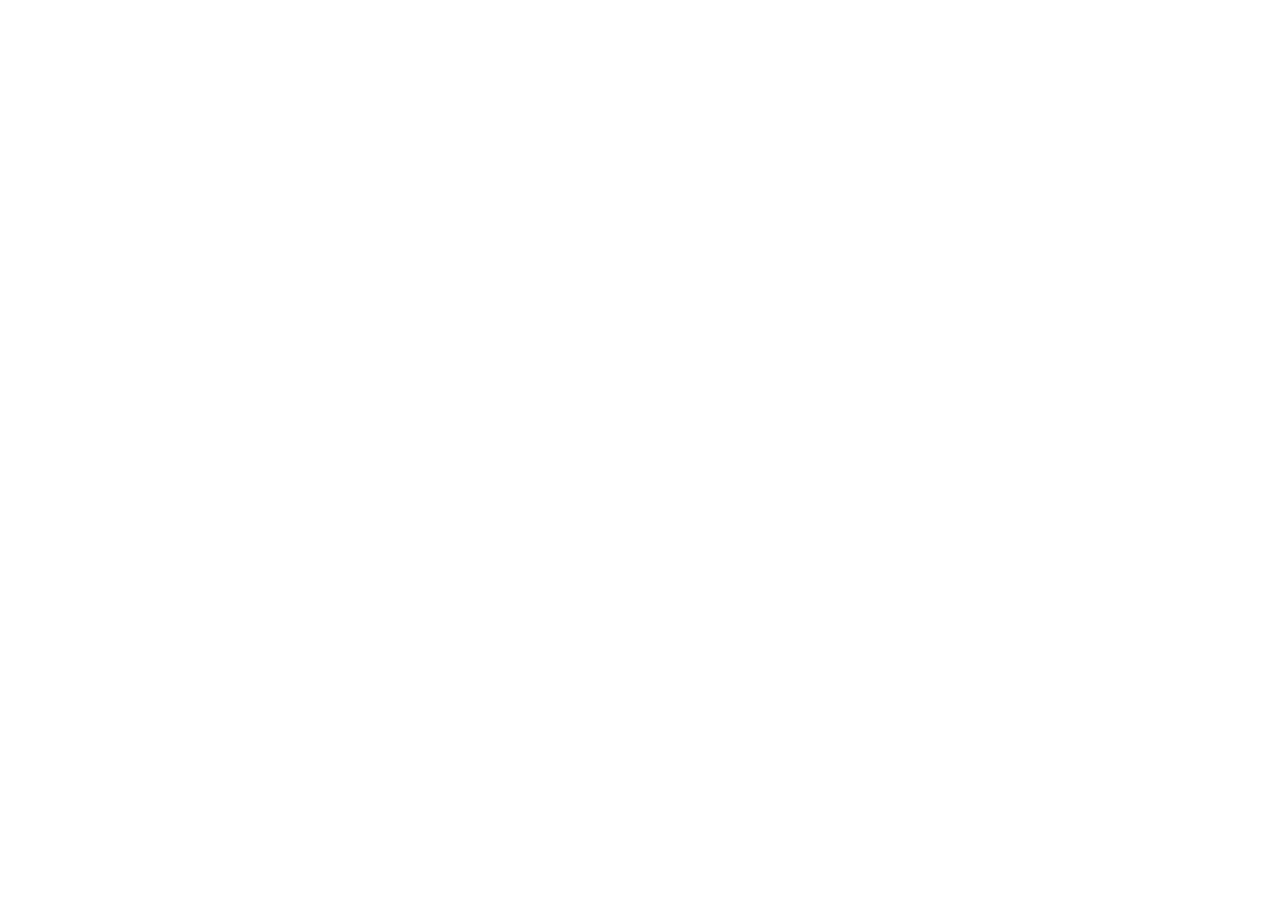
==== app/index.html @ eb500702 "chore: add docker setup and refactor project structure" ====
<!DOCTYPE html>
<html lang="en">
<head>
    <meta charset="UTF-8">
    <meta name="viewport" content="width=device-width, initial-scale=1.0">
    <title>Motus Game</title>
</head>
<body>
    <script src="js/game.js"></script>
</body>
</html>
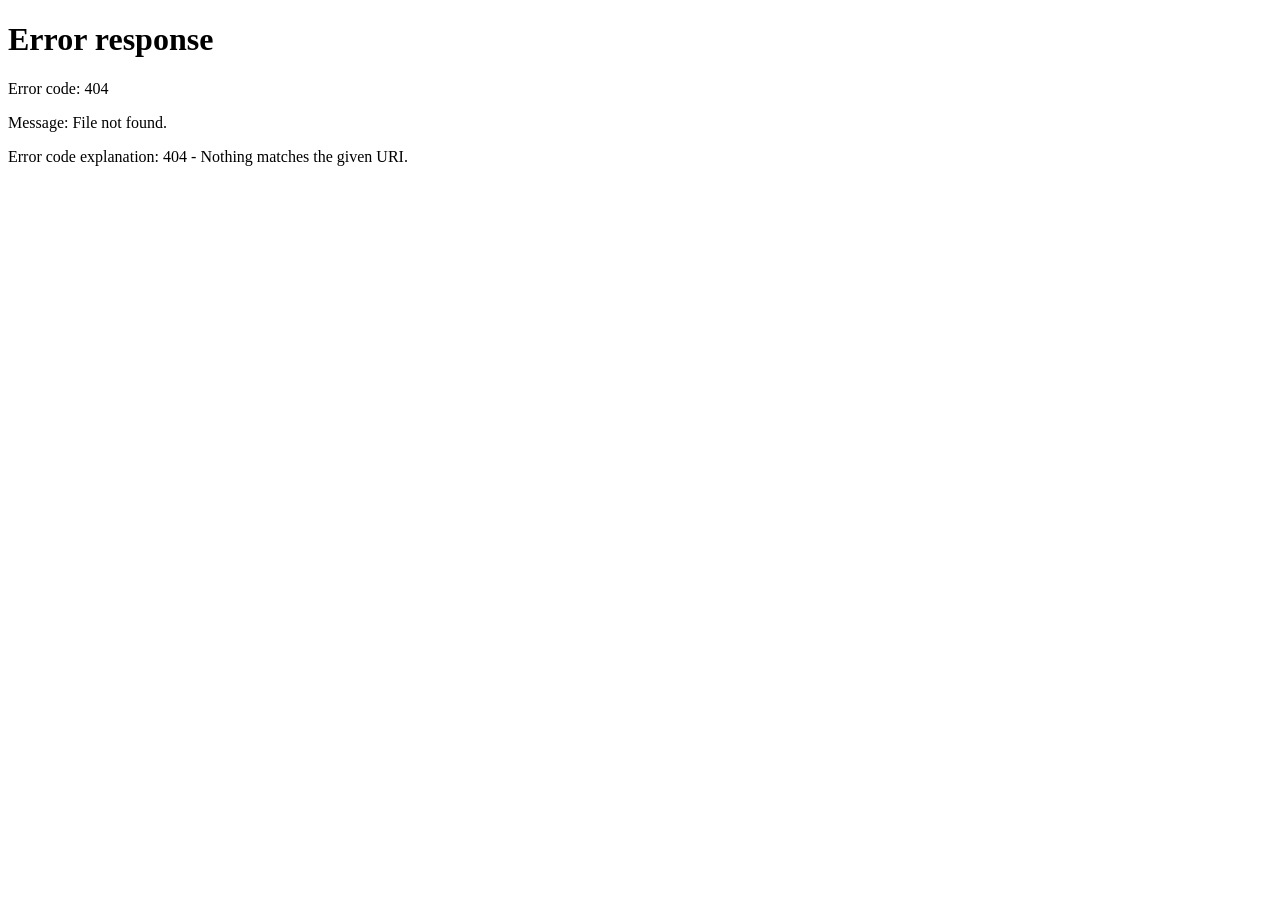
==== commit 6da5dd05: "feat: implement game logic, theme support, and wire up auth/backend Game (frontend): - Build full Mo" ====
--- a/app/index.html
+++ b/app/index.html
@@ -1,11 +1,38 @@
 <!DOCTYPE html>
-<html lang="en">
+<html lang="fr">
 <head>
     <meta charset="UTF-8">
     <meta name="viewport" content="width=device-width, initial-scale=1.0">
     <title>Motus Game</title>
+
+    <!-- Primary -->
+    <meta name="description" content="Jouez à Motus en ligne ! Devinez le mot secret en 6 tentatives. Lettres bien placées, mal placées ou absentes — saurez-vous trouver le mot ?">
+    <meta name="author" content="Motus Game">
+    <meta name="theme-color" content="#ff5555">
+
+    <!-- Open Graph -->
+    <meta property="og:type" content="website">
+    <meta property="og:title" content="Motus — Trouvez le mot !">
+    <meta property="og:description" content="Devinez le mot secret en 6 tentatives. Lettres bien placées, mal placées ou absentes — saurez-vous trouver le mot ?">
+    <meta property="og:image" content="/assets/icon.png">
+    <meta property="og:url" content="http://localhost:7777">
+    <!-- obviously this url will change if we deploy it in production, 
+    as well as the cdn used that we wanna install before anything... -->
+    <meta property="og:locale" content="fr_FR">
+
+    <!-- Twitter -->
+    <meta name="twitter:card" content="summary_large_image">
+    <meta name="twitter:title" content="Motus — Trouvez le mot !">
+    <meta name="twitter:description" content="Devinez le mot secret en 6 tentatives. Lettres bien placées, mal placées ou absentes — saurez-vous trouver le mot ?">
+    <meta name="twitter:image" content="/assets/icon.png">
+
+    <!-- Favicon -->
+    <link rel="icon" type="image/svg+xml" href="assets/favicon.svg">
+    <link rel="apple-touch-icon" href="assets/icon.png">
+
+    <script src="js/theme.js"></script>
+    <script>globalThis.location.href = "/html/game";</script>
 </head>
 <body>
-    <script src="js/game.js"></script>
 </body>
-</html>+</html>
